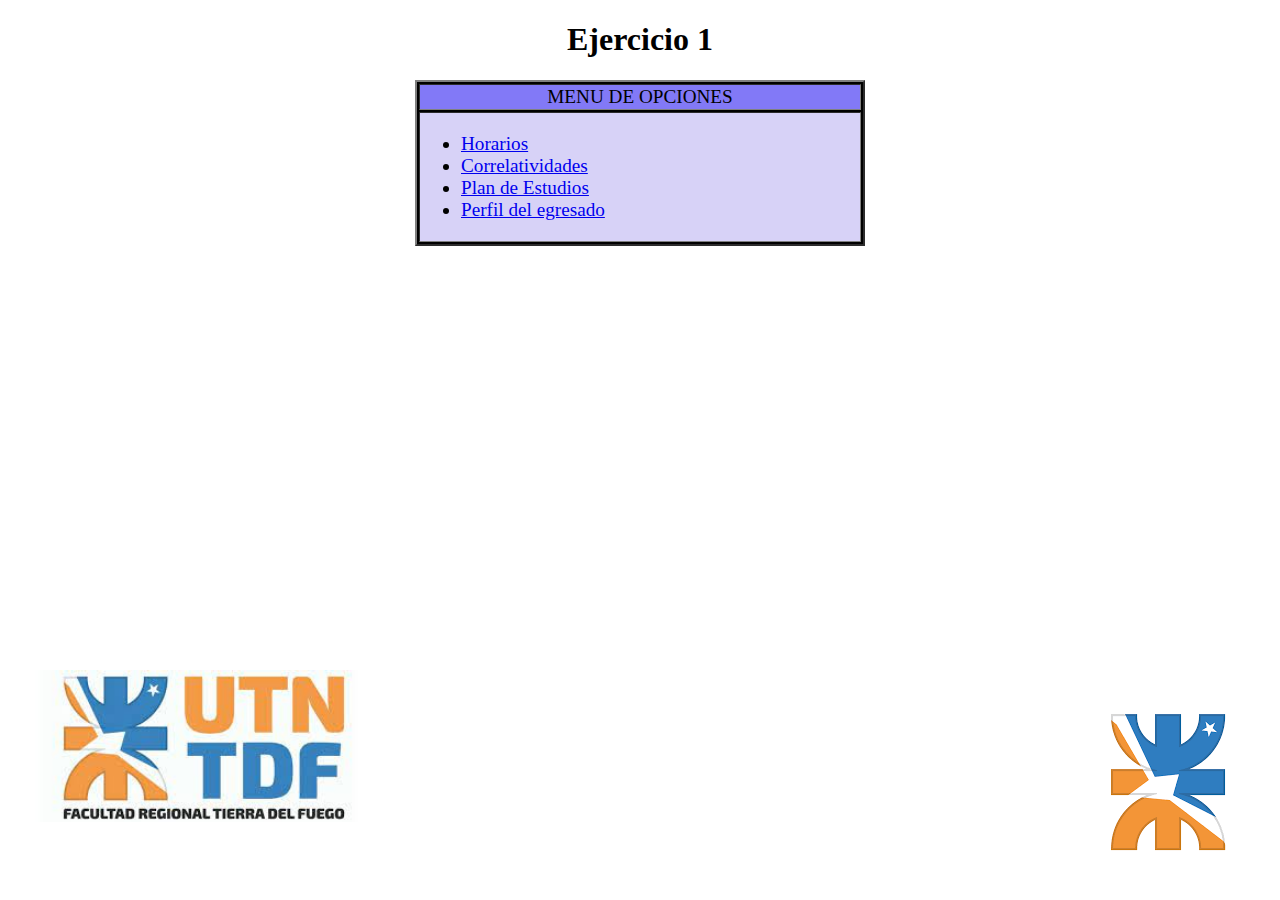
==== index.html @ bd27d150 "24-03" ====
<!DOCTYPE html>
<html>
  <head>
    <title>Practica 1</title>
    <link rel="stylesheet" href="prueba.css" />
  </head>

  <body bgcolor="white">
    <h1 id="titulo" align="center">Ejercicio 1</h1>
    <table
      align="center"
      border="2"
      bgcolor="black"
      width="450px"
      style="font-size: larger"
    >
      <tr bgcolor="#8279F7">
        <td colspan="4"><center>MENU DE OPCIONES</center></td>
      </tr>
      <tr>
        <td colspan="4" bgcolor="#D7D2F7">
          <ul>
            <li><a href="horarios.html">Horarios</a></li>
            <li><a href="correlatividades.html">Correlatividades</a></li>
            <li><a href="plan_estudio.html">Plan de Estudios</a></li>
            <li>
              <a href="perfil.html">Perfil del egresado</a>
            </li>
          </ul>
        </td>
      </tr>
    </table>
  </body>
  <footer>
    <img src="imagenes/descargar.jpeg" width="400px" align="bottomleft" />
    <img src="imagenes/logo_utn.png" align="right" />
  </footer>
</html>
---- prueba.css ----
html {
    min-height: 100%;
    position: relative;
  }
body {
    margin: 0;
    margin-bottom: 40px;
  }
footer {
    background-color: white;
    position: absolute;
    bottom: 0;
    width: 100%;
    height: 230px;
    color: white;
  }
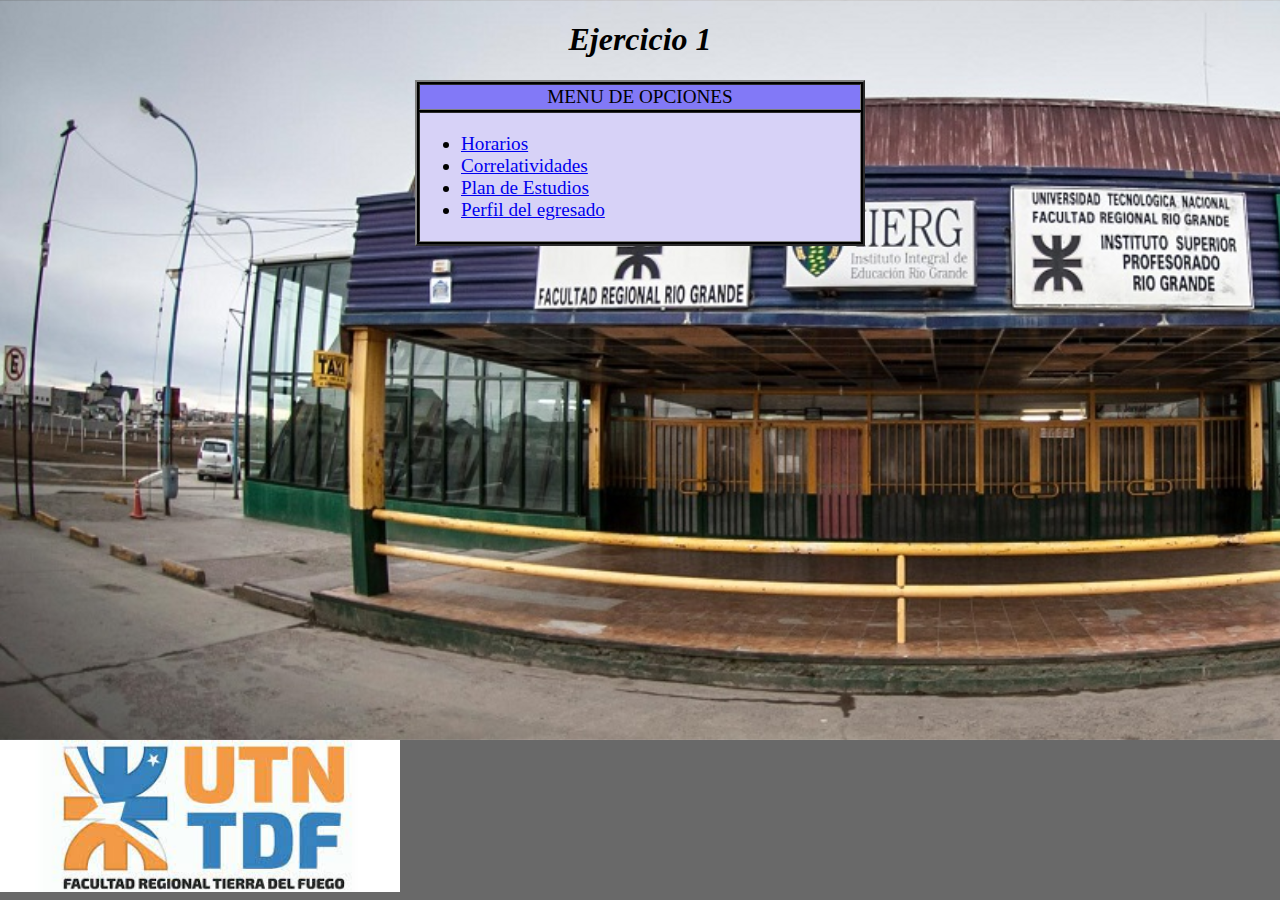
==== commit 2b0c4202: "lsitoooo" ====
--- a/index.html
+++ b/index.html
@@ -22,7 +22,7 @@
           <ul>
             <li><a href="horarios.html">Horarios</a></li>
             <li><a href="correlatividades.html">Correlatividades</a></li>
-            <li><a href="plan_estudio.html">Plan de Estudios</a></li>
+            <li><a href="plan.html">Plan de Estudios</a></li>
             <li>
               <a href="perfil.html">Perfil del egresado</a>
             </li>
@@ -33,6 +33,5 @@
   </body>
   <footer>
     <img src="imagenes/descargar.jpeg" width="400px" align="bottomleft" />
-    <img src="imagenes/logo_utn.png" align="right" />
   </footer>
 </html>
--- a/prueba.css
+++ b/prueba.css
@@ -1,16 +1,22 @@
 html {
-    min-height: 100%;
-    position: relative;
+  min-height: 100%;
+  position: relative;
   }
 body {
-    margin: 0;
-    margin-bottom: 40px;
+  margin: 0;
+  margin-bottom: 40px;
+  background-image: url('/imagenes/utn.jpg');
+  background-size: 1910px;
+  
   }
 footer {
-    background-color: white;
-    position: absolute;
-    bottom: 0;
-    width: 100%;
-    height: 230px;
-    color: white;
-  }
+  background-color: dimgray;
+  position: absolute;
+  bottom: 0;
+  width: 100%;
+  height: 160px;
+  color: white;
+}
+h1 {
+  font-style: italic;
+}
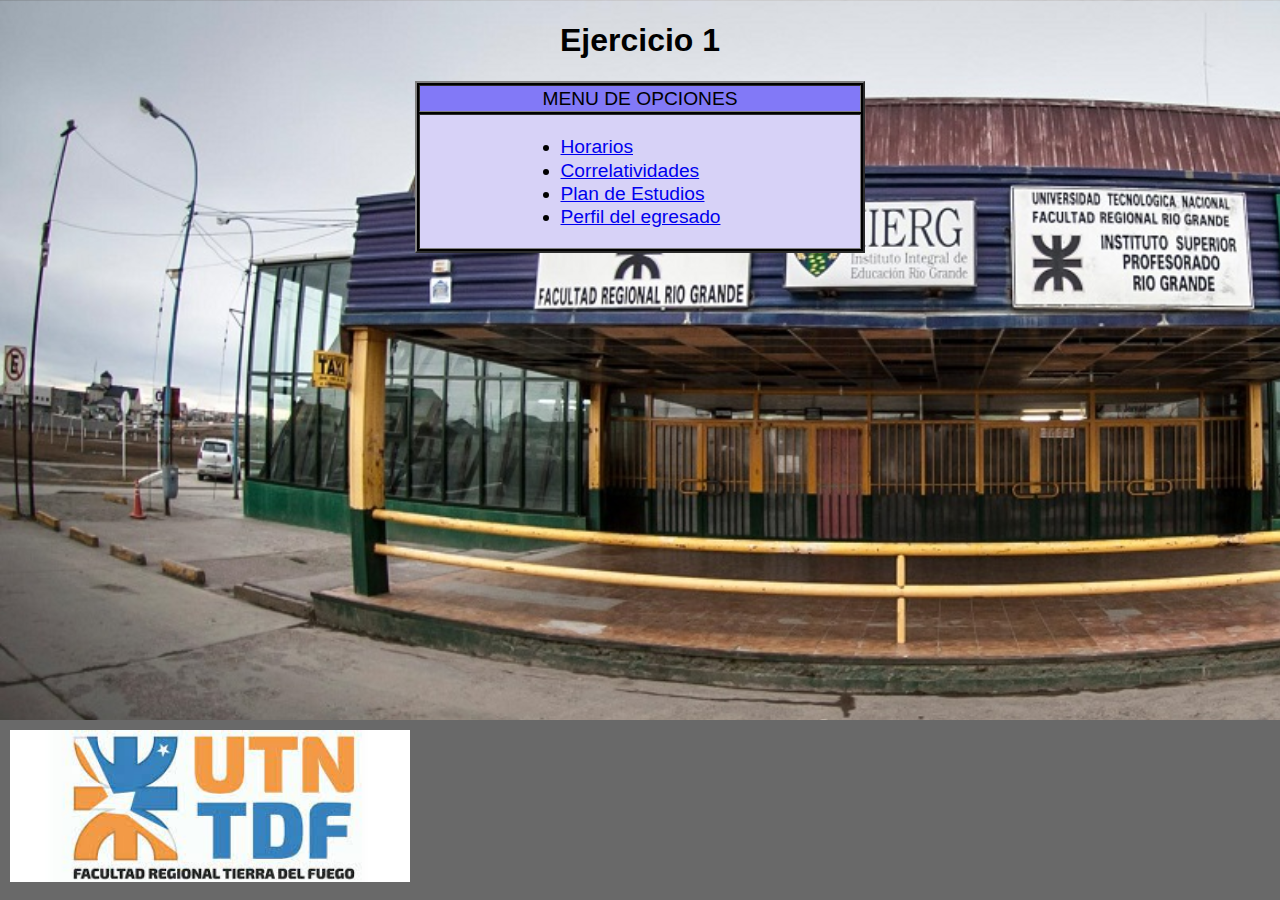
==== commit 8159f94f: "termineee" ====
--- a/index.html
+++ b/index.html
@@ -20,10 +20,12 @@
       <tr>
         <td colspan="4" bgcolor="#D7D2F7">
           <ul>
-            <li><a href="horarios.html">Horarios</a></li>
-            <li><a href="correlatividades.html">Correlatividades</a></li>
-            <li><a href="plan.html">Plan de Estudios</a></li>
-            <li>
+            <li class="lis"><a href="horarios.html">Horarios</a></li>
+            <li class="lis">
+              <a href="correlatividades.html">Correlatividades</a>
+            </li>
+            <li class="lis"><a href="plan.html">Plan de Estudios</a></li>
+            <li class="lis">
               <a href="perfil.html">Perfil del egresado</a>
             </li>
           </ul>
@@ -32,6 +34,11 @@
     </table>
   </body>
   <footer>
-    <img src="imagenes/descargar.jpeg" width="400px" align="bottomleft" />
+    <img
+      class="utntdf"
+      src="imagenes/descargar.jpeg"
+      width="400px"
+      align="bottomleft"
+    />
   </footer>
 </html>
--- a/prueba.css
+++ b/prueba.css
@@ -1,12 +1,21 @@
 html {
   min-height: 100%;
   position: relative;
+  font-family: sans-serif;
   }
+
+#titulo{
+  font-family: 'Trebuchet MS', 'Lucida Sans Unicode', 'Lucida Grande', 'Lucida Sans', Arial, sans-serif;
+}
+.utntdf{
+  padding: 10px;
+}
 body {
   margin: 0;
   margin-bottom: 40px;
   background-image: url('/imagenes/utn.jpg');
   background-size: 1910px;
+  line-height: 1.2;
   
   }
 footer {
@@ -14,9 +23,12 @@
   position: absolute;
   bottom: 0;
   width: 100%;
-  height: 160px;
+  height: 180px;
   color: white;
 }
-h1 {
-  font-style: italic;
+.lis {
+  margin-left: 25%;
 }
+.text {
+  padding: 8px;
+}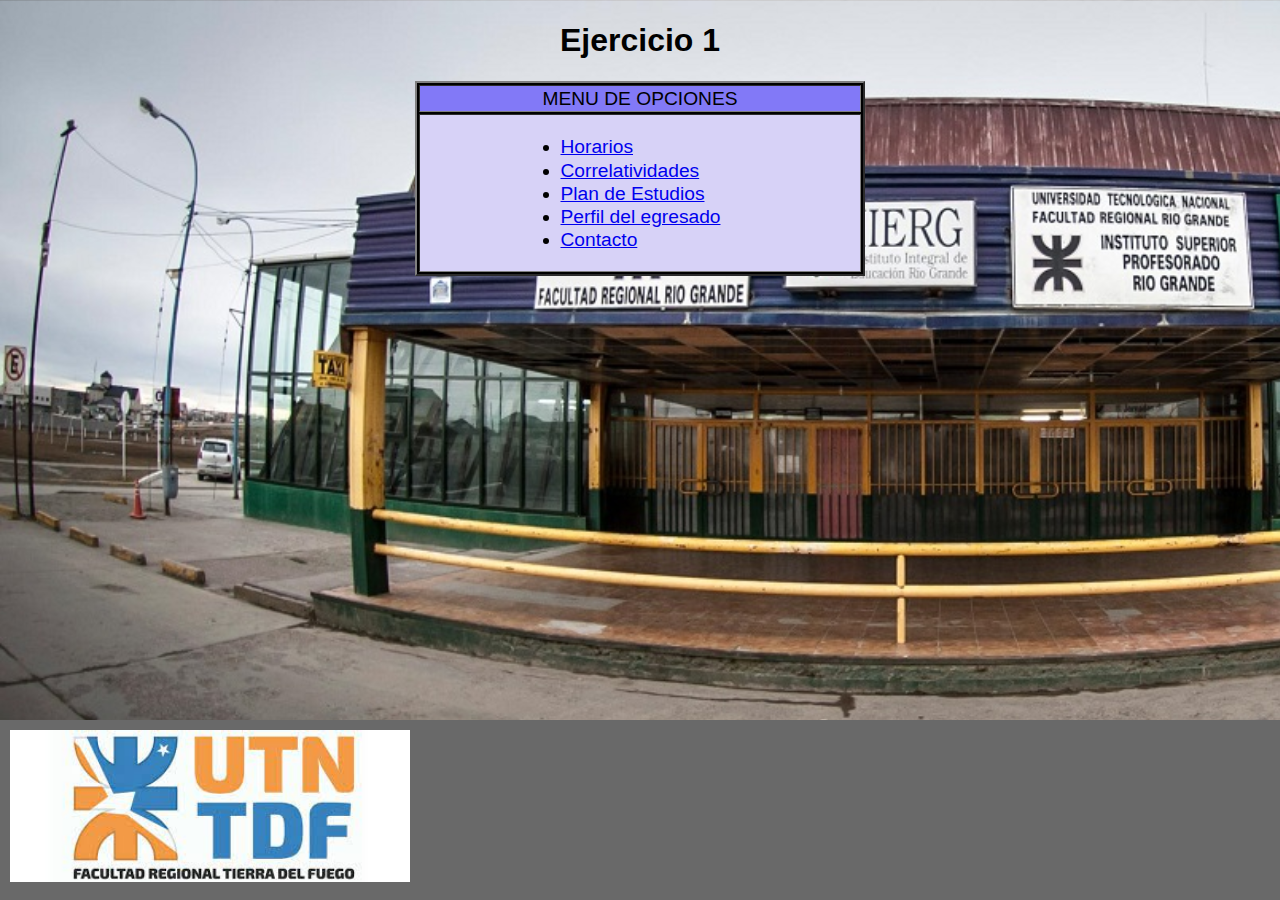
==== commit de544626: "Clase 04/04" ====
--- a/index.html
+++ b/index.html
@@ -1,5 +1,5 @@
 <!DOCTYPE html>
-<html>
+<html lang="es">
   <head>
     <title>Practica 1</title>
     <link rel="stylesheet" href="prueba.css" />
@@ -28,6 +28,9 @@
             <li class="lis">
               <a href="perfil.html">Perfil del egresado</a>
             </li>
+            <li class="lis">
+              <a href="contacto.html">Contacto</a>
+            </li>
           </ul>
         </td>
       </tr>
--- a/prueba.css
+++ b/prueba.css
@@ -31,4 +31,8 @@
 }
 .text {
   padding: 8px;
+}
+.inputnomyape{
+  width: max-content;
+  margin: 100px;
 }